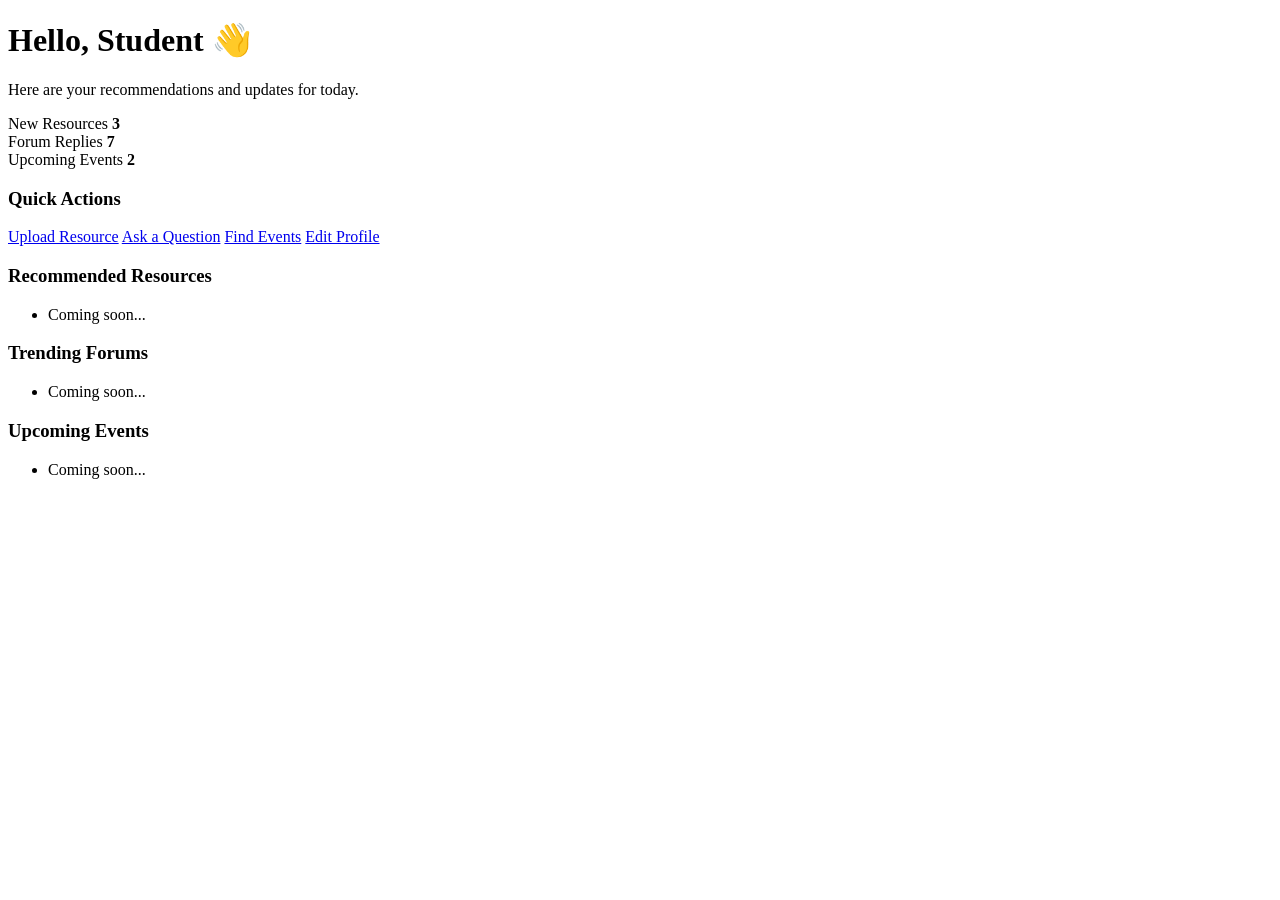
==== frontend/dashboard/index.html @ 350e987a "feat: Add base frontend structure and styling Co-authored-by: 2205547 <2205547@students.kcau.ac.ke>" ====
<!DOCTYPE html>
<html lang="en" data-theme="light">
<head>
  <meta charset="UTF-8" />
  <meta name="viewport" content="width=device-width, initial-scale=1.0" />
  <title>Dashboard • UniPeer</title>
  <link rel="preconnect" href="https://fonts.googleapis.com">
  <link rel="preconnect" href="https://fonts.gstatic.com" crossorigin>
  <link href="https://fonts.googleapis.com/css2?family=Inter:wght@300;400;500;600;700;800&family=Poppins:wght@300;400;500;600;700;800&display=swap" rel="stylesheet">
  <link rel="stylesheet" href="/assets/css/main.css" />
  <link rel="stylesheet" href="/assets/css/components.css" />
  <link rel="stylesheet" href="/assets/css/dashboard.css" />
  <link rel="stylesheet" href="/assets/css/responsive.css" />
</head>
<body>
  <div id="navbar-root" data-component="/components/navbar.html"></div>

  <main class="section">
    <div class="container">
      <div class="dashboard-hero">
        <div class="card welcome">
          <h1>Hello, <span id="user-name">Student</span> 👋</h1>
          <p class="muted">Here are your recommendations and updates for today.</p>
          <div class="stat-grid">
            <div class="card stat">
              <span class="muted">New Resources</span>
              <strong>3</strong>
            </div>
            <div class="card stat">
              <span class="muted">Forum Replies</span>
              <strong>7</strong>
            </div>
            <div class="card stat">
              <span class="muted">Upcoming Events</span>
              <strong>2</strong>
            </div>
          </div>
        </div>
        <div class="card">
          <h3>Quick Actions</h3>
          <div class="grid grid-2">
            <a class="btn btn-primary" href="/resources/upload.html">Upload Resource</a>
            <a class="btn btn-secondary" href="/forums/index.html">Ask a Question</a>
            <a class="btn btn-accent" href="/events/index.html">Find Events</a>
            <a class="btn btn-outline" href="/profile/index.html">Edit Profile</a>
          </div>
        </div>
      </div>

      <section class="section">
        <div class="grid grid-3">
          <div class="card">
            <h3>Recommended Resources</h3>
            <ul id="rec-resources">
              <li class="muted">Coming soon...</li>
            </ul>
          </div>
          <div class="card">
            <h3>Trending Forums</h3>
            <ul id="trending-forums">
              <li class="muted">Coming soon...</li>
            </ul>
          </div>
          <div class="card">
            <h3>Upcoming Events</h3>
            <ul id="upcoming-events">
              <li class="muted">Coming soon...</li>
            </ul>
          </div>
        </div>
      </section>
    </div>
  </main>

  <div id="footer-root" data-component="/components/footer.html"></div>

  <script src="/assets/js/utils.js"></script>
  <script src="/assets/js/api.js"></script>
  <script src="/assets/js/auth.js"></script>
  <script src="/assets/js/dashboard.js"></script>
</body>
</html>
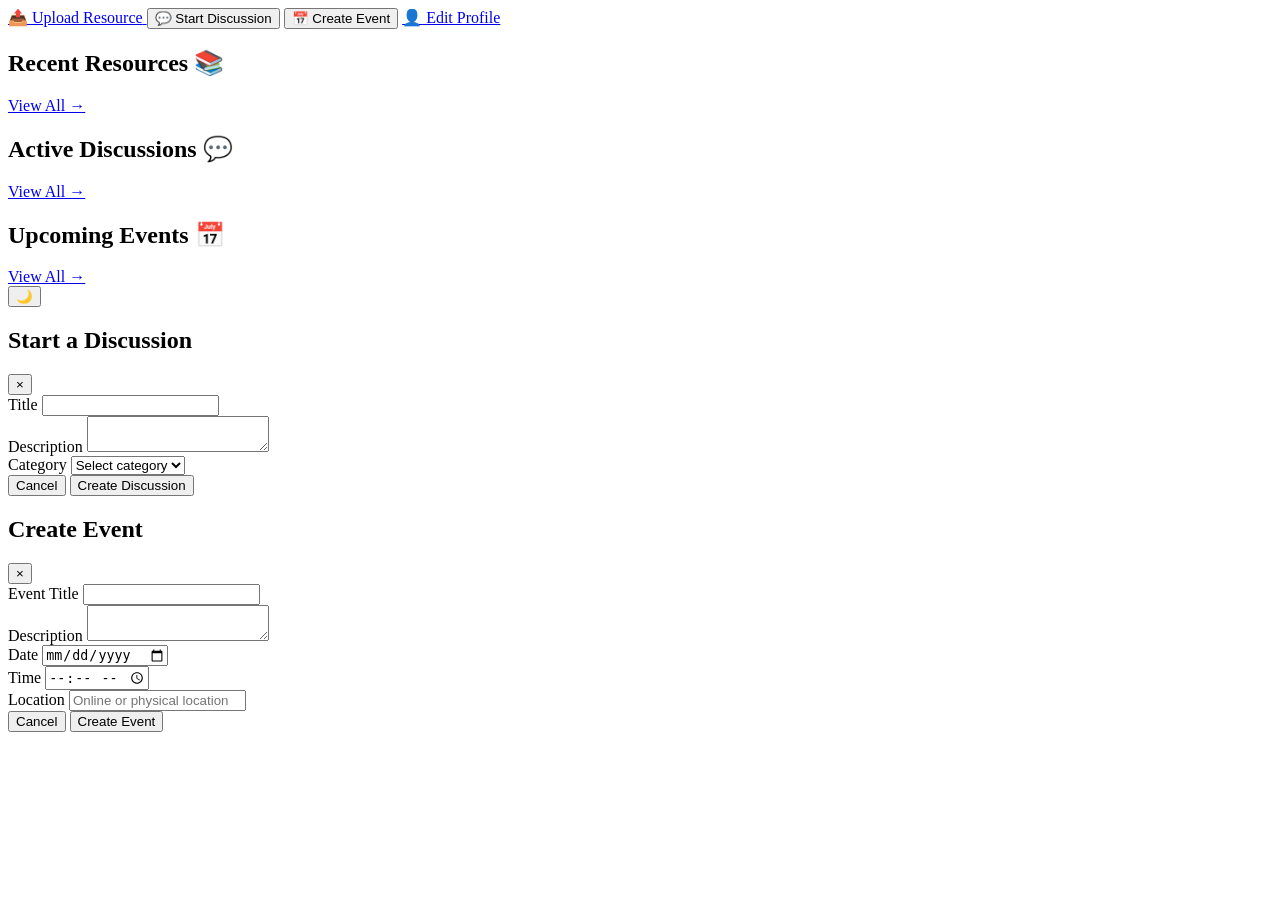
==== commit 92dbbe2f: "feat: Add project documentation and structure Co-authored-by: 2205547 <2205547@students.kcau.ac.ke>" ====
--- a/frontend/dashboard/index.html
+++ b/frontend/dashboard/index.html
@@ -1,82 +1,219 @@
 <!DOCTYPE html>
-<html lang="en" data-theme="light">
+<html lang="en">
 <head>
-  <meta charset="UTF-8" />
-  <meta name="viewport" content="width=device-width, initial-scale=1.0" />
-  <title>Dashboard • UniPeer</title>
-  <link rel="preconnect" href="https://fonts.googleapis.com">
-  <link rel="preconnect" href="https://fonts.gstatic.com" crossorigin>
-  <link href="https://fonts.googleapis.com/css2?family=Inter:wght@300;400;500;600;700;800&family=Poppins:wght@300;400;500;600;700;800&display=swap" rel="stylesheet">
-  <link rel="stylesheet" href="/assets/css/main.css" />
-  <link rel="stylesheet" href="/assets/css/components.css" />
-  <link rel="stylesheet" href="/assets/css/dashboard.css" />
-  <link rel="stylesheet" href="/assets/css/responsive.css" />
+    <meta charset="UTF-8">
+    <meta name="viewport" content="width=device-width, initial-scale=1.0">
+    <meta name="description" content="UniPeer Dashboard">
+    <title>Dashboard - UniPeer</title>
+    
+    <!-- Stylesheets -->
+    <link rel="stylesheet" href="/assets/css/main.css">
+    <link rel="stylesheet" href="/assets/css/components.css">
+    <link rel="stylesheet" href="/assets/css/dashboard.css">
+    <link rel="stylesheet" href="/assets/css/responsive.css">
 </head>
 <body>
-  <div id="navbar-root" data-component="/components/navbar.html"></div>
-
-  <main class="section">
-    <div class="container">
-      <div class="dashboard-hero">
-        <div class="card welcome">
-          <h1>Hello, <span id="user-name">Student</span> 👋</h1>
-          <p class="muted">Here are your recommendations and updates for today.</p>
-          <div class="stat-grid">
-            <div class="card stat">
-              <span class="muted">New Resources</span>
-              <strong>3</strong>
-            </div>
-            <div class="card stat">
-              <span class="muted">Forum Replies</span>
-              <strong>7</strong>
-            </div>
-            <div class="card stat">
-              <span class="muted">Upcoming Events</span>
-              <strong>2</strong>
-            </div>
-          </div>
-        </div>
-        <div class="card">
-          <h3>Quick Actions</h3>
-          <div class="grid grid-2">
-            <a class="btn btn-primary" href="/resources/upload.html">Upload Resource</a>
-            <a class="btn btn-secondary" href="/forums/index.html">Ask a Question</a>
-            <a class="btn btn-accent" href="/events/index.html">Find Events</a>
-            <a class="btn btn-outline" href="/profile/index.html">Edit Profile</a>
-          </div>
-        </div>
-      </div>
-
-      <section class="section">
-        <div class="grid grid-3">
-          <div class="card">
-            <h3>Recommended Resources</h3>
-            <ul id="rec-resources">
-              <li class="muted">Coming soon...</li>
-            </ul>
-          </div>
-          <div class="card">
-            <h3>Trending Forums</h3>
-            <ul id="trending-forums">
-              <li class="muted">Coming soon...</li>
-            </ul>
-          </div>
-          <div class="card">
-            <h3>Upcoming Events</h3>
-            <ul id="upcoming-events">
-              <li class="muted">Coming soon...</li>
-            </ul>
-          </div>
-        </div>
-      </section>
+    <!-- Navbar -->
+    <div id="navbar-container"></div>
+    
+    <!-- Main Content -->
+    <div class="dashboard-container">
+        <!-- Welcome Section -->
+        <div id="user-info"></div>
+        
+        <!-- Stats Grid -->
+        <div class="stats-grid" id="stats-container">
+            <!-- Stats will be dynamically loaded -->
+        </div>
+        
+        <!-- Quick Actions -->
+        <div class="quick-actions">
+            <a href="/resources/upload.html" class="quick-action-btn">
+                <span class="quick-action-icon">📤</span>
+                <span class="quick-action-text">Upload Resource</span>
+            </a>
+            <button class="quick-action-btn" onclick="document.getElementById('create-forum-modal').style.display='flex'">
+                <span class="quick-action-icon">💬</span>
+                <span class="quick-action-text">Start Discussion</span>
+            </button>
+            <button class="quick-action-btn" onclick="document.getElementById('create-event-modal').style.display='flex'">
+                <span class="quick-action-icon">📅</span>
+                <span class="quick-action-text">Create Event</span>
+            </button>
+            <a href="/profile/index.html" class="quick-action-btn">
+                <span class="quick-action-icon">👤</span>
+                <span class="quick-action-text">Edit Profile</span>
+            </a>
+        </div>
+        
+        <!-- Recent Resources Section -->
+        <div class="dashboard-section">
+            <div class="section-header">
+                <h2 class="section-title">Recent Resources 📚</h2>
+                <a href="/resources/index.html" class="section-link">View All →</a>
+            </div>
+            <div class="grid grid-2" id="recent-resources">
+                <div class="loading-spinner"></div>
+            </div>
+        </div>
+        
+        <!-- Active Forums Section -->
+        <div class="dashboard-section">
+            <div class="section-header">
+                <h2 class="section-title">Active Discussions 💬</h2>
+                <a href="/forums/index.html" class="section-link">View All →</a>
+            </div>
+            <div class="grid grid-2" id="active-forums">
+                <div class="loading-spinner"></div>
+            </div>
+        </div>
+        
+        <!-- Upcoming Events Section -->
+        <div class="dashboard-section">
+            <div class="section-header">
+                <h2 class="section-title">Upcoming Events 📅</h2>
+                <a href="/events/index.html" class="section-link">View All →</a>
+            </div>
+            <div class="grid grid-2" id="upcoming-events">
+                <div class="loading-spinner"></div>
+            </div>
+        </div>
     </div>
-  </main>
-
-  <div id="footer-root" data-component="/components/footer.html"></div>
-
-  <script src="/assets/js/utils.js"></script>
-  <script src="/assets/js/api.js"></script>
-  <script src="/assets/js/auth.js"></script>
-  <script src="/assets/js/dashboard.js"></script>
+    
+    <!-- Footer -->
+    <div id="footer-container"></div>
+    
+    <!-- Dark Mode Toggle -->
+    <button class="theme-toggle" onclick="toggleDarkMode()" aria-label="Toggle dark mode">
+        🌙
+    </button>
+    
+    <!-- Create Forum Modal -->
+    <div id="create-forum-modal" class="modal">
+        <div class="modal-content">
+            <div class="modal-header">
+                <h2 class="modal-title">Start a Discussion</h2>
+                <button class="modal-close" onclick="this.closest('.modal').style.display='none'">&times;</button>
+            </div>
+            <div class="modal-body">
+                <form id="create-forum-form">
+                    <div class="form-group">
+                        <label for="forum-title" class="form-label">Title</label>
+                        <input type="text" id="forum-title" name="title" class="form-input" required>
+                    </div>
+                    <div class="form-group">
+                        <label for="forum-description" class="form-label">Description</label>
+                        <textarea id="forum-description" name="description" class="form-textarea" required></textarea>
+                    </div>
+                    <div class="form-group">
+                        <label for="forum-category" class="form-label">Category</label>
+                        <select id="forum-category" name="category" class="form-select" required>
+                            <option value="">Select category</option>
+                            <option value="General">General</option>
+                            <option value="Academic">Academic</option>
+                            <option value="Career">Career</option>
+                            <option value="Social">Social</option>
+                        </select>
+                    </div>
+                    <div class="modal-footer">
+                        <button type="button" class="btn btn-secondary" onclick="this.closest('.modal').style.display='none'">Cancel</button>
+                        <button type="submit" class="btn btn-primary">Create Discussion</button>
+                    </div>
+                </form>
+            </div>
+        </div>
+    </div>
+    
+    <!-- Create Event Modal -->
+    <div id="create-event-modal" class="modal">
+        <div class="modal-content">
+            <div class="modal-header">
+                <h2 class="modal-title">Create Event</h2>
+                <button class="modal-close" onclick="this.closest('.modal').style.display='none'">&times;</button>
+            </div>
+            <div class="modal-body">
+                <form id="create-event-form">
+                    <div class="form-group">
+                        <label for="event-title" class="form-label">Event Title</label>
+                        <input type="text" id="event-title" name="title" class="form-input" required>
+                    </div>
+                    <div class="form-group">
+                        <label for="event-description" class="form-label">Description</label>
+                        <textarea id="event-description" name="description" class="form-textarea" required></textarea>
+                    </div>
+                    <div class="form-group">
+                        <label for="event-date" class="form-label">Date</label>
+                        <input type="date" id="event-date" name="event_date" class="form-input" required>
+                    </div>
+                    <div class="form-group">
+                        <label for="event-time" class="form-label">Time</label>
+                        <input type="time" id="event-time" name="event_time" class="form-input" required>
+                    </div>
+                    <div class="form-group">
+                        <label for="event-location" class="form-label">Location</label>
+                        <input type="text" id="event-location" name="location" class="form-input" placeholder="Online or physical location" required>
+                    </div>
+                    <div class="modal-footer">
+                        <button type="button" class="btn btn-secondary" onclick="this.closest('.modal').style.display='none'">Cancel</button>
+                        <button type="submit" class="btn btn-primary">Create Event</button>
+                    </div>
+                </form>
+            </div>
+        </div>
+    </div>
+    
+    <!-- Scripts -->
+    <script src="/assets/js/api.js"></script>
+    <script src="/assets/js/auth.js"></script>
+    <script src="/assets/js/utils.js"></script>
+    <script src="/assets/js/dashboard.js"></script>
+    
+    <script>
+        // Handle create forum form submission
+        document.getElementById('create-forum-form').addEventListener('submit', async (e) => {
+            e.preventDefault();
+            const formData = new FormData(e.target);
+            const data = {
+                title: formData.get('title'),
+                description: formData.get('description'),
+                category: formData.get('category')
+            };
+            
+            try {
+                const response = await api.post('/forums/forums/', data);
+                showNotification('Discussion created successfully!', 'success');
+                document.getElementById('create-forum-modal').style.display = 'none';
+                e.target.reset();
+                // Reload forums
+                loadDashboardData();
+            } catch (error) {
+                showNotification('Failed to create discussion', 'error');
+            }
+        });
+        
+        // Handle create event form submission
+        document.getElementById('create-event-form').addEventListener('submit', async (e) => {
+            e.preventDefault();
+            const formData = new FormData(e.target);
+            const data = {
+                title: formData.get('title'),
+                description: formData.get('description'),
+                event_date: formData.get('event_date'),
+                event_time: formData.get('event_time'),
+                location: formData.get('location')
+            };
+            
+            try {
+                const response = await api.post('/events/events/', data);
+                showNotification('Event created successfully!', 'success');
+                document.getElementById('create-event-modal').style.display = 'none';
+                e.target.reset();
+                // Reload events
+                loadDashboardData();
+            } catch (error) {
+                showNotification('Failed to create event', 'error');
+            }
+        });
+    </script>
 </body>
 </html>
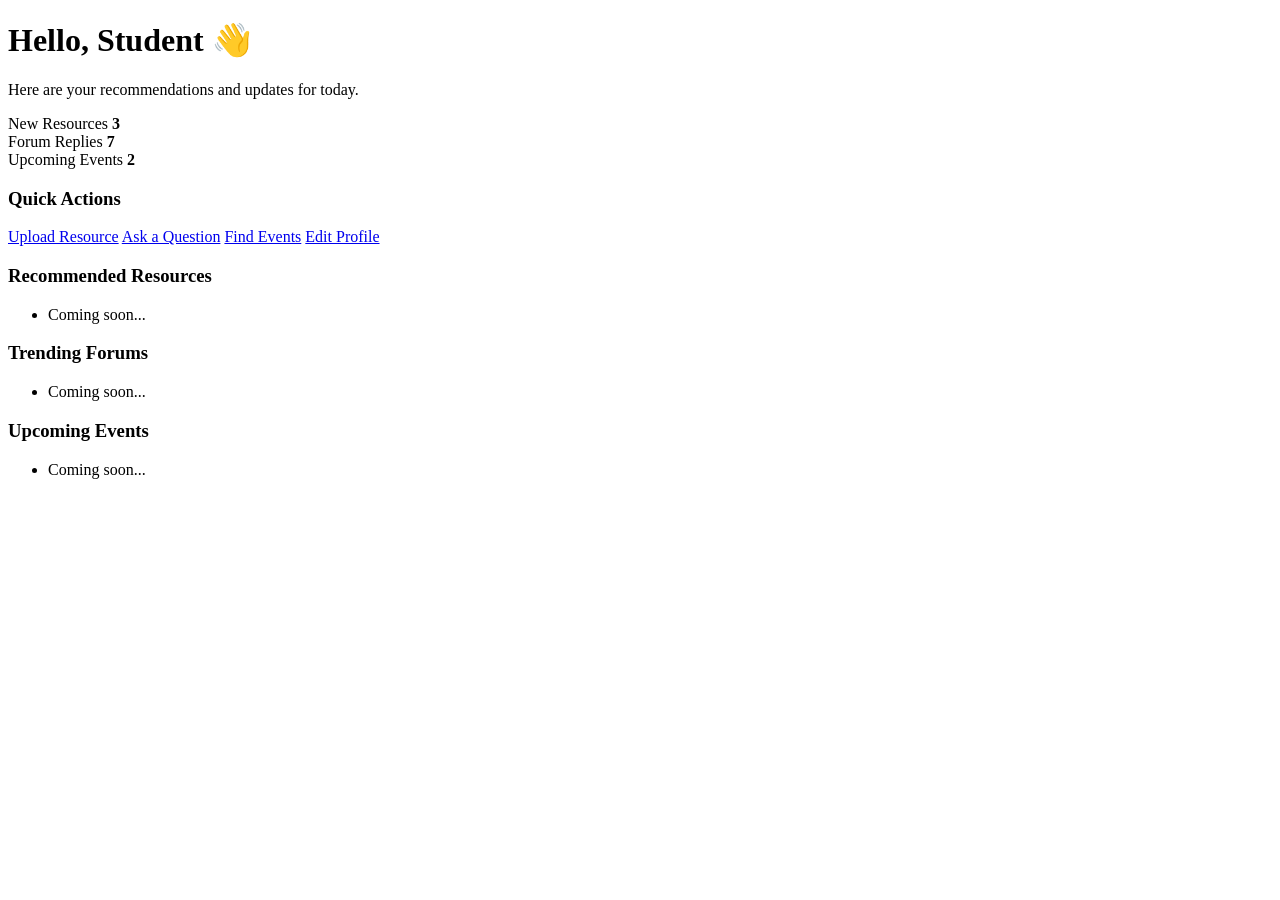
==== commit 01b77035: "feat: Implement SPA navigation and UI enhancements This commit introduces Single Page Application na" ====
--- a/frontend/dashboard/index.html
+++ b/frontend/dashboard/index.html
@@ -1,219 +1,83 @@
 <!DOCTYPE html>
-<html lang="en">
+<html lang="en" data-theme="light">
 <head>
-    <meta charset="UTF-8">
-    <meta name="viewport" content="width=device-width, initial-scale=1.0">
-    <meta name="description" content="UniPeer Dashboard">
-    <title>Dashboard - UniPeer</title>
-    
-    <!-- Stylesheets -->
-    <link rel="stylesheet" href="/assets/css/main.css">
-    <link rel="stylesheet" href="/assets/css/components.css">
-    <link rel="stylesheet" href="/assets/css/dashboard.css">
-    <link rel="stylesheet" href="/assets/css/responsive.css">
+  <meta charset="UTF-8" />
+  <meta name="viewport" content="width=device-width, initial-scale=1.0" />
+  <title>Dashboard • UniPeer</title>
+  <link rel="preconnect" href="https://fonts.googleapis.com">
+  <link rel="preconnect" href="https://fonts.gstatic.com" crossorigin>
+  <link href="https://fonts.googleapis.com/css2?family=Inter:wght@300;400;500;600;700;800&family=Poppins:wght@300;400;500;600;700;800&display=swap" rel="stylesheet">
+  <link rel="stylesheet" href="/assets/css/main.css" />
+  <link rel="stylesheet" href="/assets/css/components.css" />
+  <link rel="stylesheet" href="/assets/css/dashboard.css" />
+  <link rel="stylesheet" href="/assets/css/responsive.css" />
 </head>
 <body>
-    <!-- Navbar -->
-    <div id="navbar-container"></div>
-    
-    <!-- Main Content -->
-    <div class="dashboard-container">
-        <!-- Welcome Section -->
-        <div id="user-info"></div>
-        
-        <!-- Stats Grid -->
-        <div class="stats-grid" id="stats-container">
-            <!-- Stats will be dynamically loaded -->
+  <div id="navbar"></div>
+
+  <main class="section">
+    <div class="container">
+      <div class="dashboard-hero">
+        <div class="card welcome">
+          <h1>Hello, <span id="user-name">Student</span> 👋</h1>
+          <p class="muted">Here are your recommendations and updates for today.</p>
+          <div class="stat-grid">
+            <div class="card stat">
+              <span class="muted">New Resources</span>
+              <strong>3</strong>
+            </div>
+            <div class="card stat">
+              <span class="muted">Forum Replies</span>
+              <strong>7</strong>
+            </div>
+            <div class="card stat">
+              <span class="muted">Upcoming Events</span>
+              <strong>2</strong>
+            </div>
+          </div>
         </div>
-        
-        <!-- Quick Actions -->
-        <div class="quick-actions">
-            <a href="/resources/upload.html" class="quick-action-btn">
-                <span class="quick-action-icon">📤</span>
-                <span class="quick-action-text">Upload Resource</span>
-            </a>
-            <button class="quick-action-btn" onclick="document.getElementById('create-forum-modal').style.display='flex'">
-                <span class="quick-action-icon">💬</span>
-                <span class="quick-action-text">Start Discussion</span>
-            </button>
-            <button class="quick-action-btn" onclick="document.getElementById('create-event-modal').style.display='flex'">
-                <span class="quick-action-icon">📅</span>
-                <span class="quick-action-text">Create Event</span>
-            </button>
-            <a href="/profile/index.html" class="quick-action-btn">
-                <span class="quick-action-icon">👤</span>
-                <span class="quick-action-text">Edit Profile</span>
-            </a>
+        <div class="card">
+          <h3>Quick Actions</h3>
+          <div class="grid grid-2">
+            <a class="btn btn-primary" href="/resources/upload.html">Upload Resource</a>
+            <a class="btn btn-secondary" href="/forums/index.html">Ask a Question</a>
+            <a class="btn btn-accent" href="/events/index.html">Find Events</a>
+            <a class="btn btn-outline" href="/profile/index.html">Edit Profile</a>
+          </div>
         </div>
-        
-        <!-- Recent Resources Section -->
-        <div class="dashboard-section">
-            <div class="section-header">
-                <h2 class="section-title">Recent Resources 📚</h2>
-                <a href="/resources/index.html" class="section-link">View All →</a>
-            </div>
-            <div class="grid grid-2" id="recent-resources">
-                <div class="loading-spinner"></div>
-            </div>
+      </div>
+
+      <section class="section">
+        <div class="grid grid-3">
+          <div class="card">
+            <h3>Recommended Resources</h3>
+            <ul id="rec-resources">
+              <li class="muted">Coming soon...</li>
+            </ul>
+          </div>
+          <div class="card">
+            <h3>Trending Forums</h3>
+            <ul id="trending-forums">
+              <li class="muted">Coming soon...</li>
+            </ul>
+          </div>
+          <div class="card">
+            <h3>Upcoming Events</h3>
+            <ul id="upcoming-events">
+              <li class="muted">Coming soon...</li>
+            </ul>
+          </div>
         </div>
-        
-        <!-- Active Forums Section -->
-        <div class="dashboard-section">
-            <div class="section-header">
-                <h2 class="section-title">Active Discussions 💬</h2>
-                <a href="/forums/index.html" class="section-link">View All →</a>
-            </div>
-            <div class="grid grid-2" id="active-forums">
-                <div class="loading-spinner"></div>
-            </div>
-        </div>
-        
-        <!-- Upcoming Events Section -->
-        <div class="dashboard-section">
-            <div class="section-header">
-                <h2 class="section-title">Upcoming Events 📅</h2>
-                <a href="/events/index.html" class="section-link">View All →</a>
-            </div>
-            <div class="grid grid-2" id="upcoming-events">
-                <div class="loading-spinner"></div>
-            </div>
-        </div>
+      </section>
     </div>
-    
-    <!-- Footer -->
-    <div id="footer-container"></div>
-    
-    <!-- Dark Mode Toggle -->
-    <button class="theme-toggle" onclick="toggleDarkMode()" aria-label="Toggle dark mode">
-        🌙
-    </button>
-    
-    <!-- Create Forum Modal -->
-    <div id="create-forum-modal" class="modal">
-        <div class="modal-content">
-            <div class="modal-header">
-                <h2 class="modal-title">Start a Discussion</h2>
-                <button class="modal-close" onclick="this.closest('.modal').style.display='none'">&times;</button>
-            </div>
-            <div class="modal-body">
-                <form id="create-forum-form">
-                    <div class="form-group">
-                        <label for="forum-title" class="form-label">Title</label>
-                        <input type="text" id="forum-title" name="title" class="form-input" required>
-                    </div>
-                    <div class="form-group">
-                        <label for="forum-description" class="form-label">Description</label>
-                        <textarea id="forum-description" name="description" class="form-textarea" required></textarea>
-                    </div>
-                    <div class="form-group">
-                        <label for="forum-category" class="form-label">Category</label>
-                        <select id="forum-category" name="category" class="form-select" required>
-                            <option value="">Select category</option>
-                            <option value="General">General</option>
-                            <option value="Academic">Academic</option>
-                            <option value="Career">Career</option>
-                            <option value="Social">Social</option>
-                        </select>
-                    </div>
-                    <div class="modal-footer">
-                        <button type="button" class="btn btn-secondary" onclick="this.closest('.modal').style.display='none'">Cancel</button>
-                        <button type="submit" class="btn btn-primary">Create Discussion</button>
-                    </div>
-                </form>
-            </div>
-        </div>
-    </div>
-    
-    <!-- Create Event Modal -->
-    <div id="create-event-modal" class="modal">
-        <div class="modal-content">
-            <div class="modal-header">
-                <h2 class="modal-title">Create Event</h2>
-                <button class="modal-close" onclick="this.closest('.modal').style.display='none'">&times;</button>
-            </div>
-            <div class="modal-body">
-                <form id="create-event-form">
-                    <div class="form-group">
-                        <label for="event-title" class="form-label">Event Title</label>
-                        <input type="text" id="event-title" name="title" class="form-input" required>
-                    </div>
-                    <div class="form-group">
-                        <label for="event-description" class="form-label">Description</label>
-                        <textarea id="event-description" name="description" class="form-textarea" required></textarea>
-                    </div>
-                    <div class="form-group">
-                        <label for="event-date" class="form-label">Date</label>
-                        <input type="date" id="event-date" name="event_date" class="form-input" required>
-                    </div>
-                    <div class="form-group">
-                        <label for="event-time" class="form-label">Time</label>
-                        <input type="time" id="event-time" name="event_time" class="form-input" required>
-                    </div>
-                    <div class="form-group">
-                        <label for="event-location" class="form-label">Location</label>
-                        <input type="text" id="event-location" name="location" class="form-input" placeholder="Online or physical location" required>
-                    </div>
-                    <div class="modal-footer">
-                        <button type="button" class="btn btn-secondary" onclick="this.closest('.modal').style.display='none'">Cancel</button>
-                        <button type="submit" class="btn btn-primary">Create Event</button>
-                    </div>
-                </form>
-            </div>
-        </div>
-    </div>
-    
-    <!-- Scripts -->
-    <script src="/assets/js/api.js"></script>
-    <script src="/assets/js/auth.js"></script>
-    <script src="/assets/js/utils.js"></script>
-    <script src="/assets/js/dashboard.js"></script>
-    
-    <script>
-        // Handle create forum form submission
-        document.getElementById('create-forum-form').addEventListener('submit', async (e) => {
-            e.preventDefault();
-            const formData = new FormData(e.target);
-            const data = {
-                title: formData.get('title'),
-                description: formData.get('description'),
-                category: formData.get('category')
-            };
-            
-            try {
-                const response = await api.post('/forums/forums/', data);
-                showNotification('Discussion created successfully!', 'success');
-                document.getElementById('create-forum-modal').style.display = 'none';
-                e.target.reset();
-                // Reload forums
-                loadDashboardData();
-            } catch (error) {
-                showNotification('Failed to create discussion', 'error');
-            }
-        });
-        
-        // Handle create event form submission
-        document.getElementById('create-event-form').addEventListener('submit', async (e) => {
-            e.preventDefault();
-            const formData = new FormData(e.target);
-            const data = {
-                title: formData.get('title'),
-                description: formData.get('description'),
-                event_date: formData.get('event_date'),
-                event_time: formData.get('event_time'),
-                location: formData.get('location')
-            };
-            
-            try {
-                const response = await api.post('/events/events/', data);
-                showNotification('Event created successfully!', 'success');
-                document.getElementById('create-event-modal').style.display = 'none';
-                e.target.reset();
-                // Reload events
-                loadDashboardData();
-            } catch (error) {
-                showNotification('Failed to create event', 'error');
-            }
-        });
-    </script>
+  </main>
+
+  <div id="footer"></div>
+
+  <script src="/assets/js/utils.js"></script>
+  <script src="/assets/js/api.js"></script>
+  <script src="/assets/js/auth.js"></script>
+  <script src="/assets/js/main.js"></script>
+  <script src="/assets/js/dashboard.js"></script>
 </body>
 </html>
